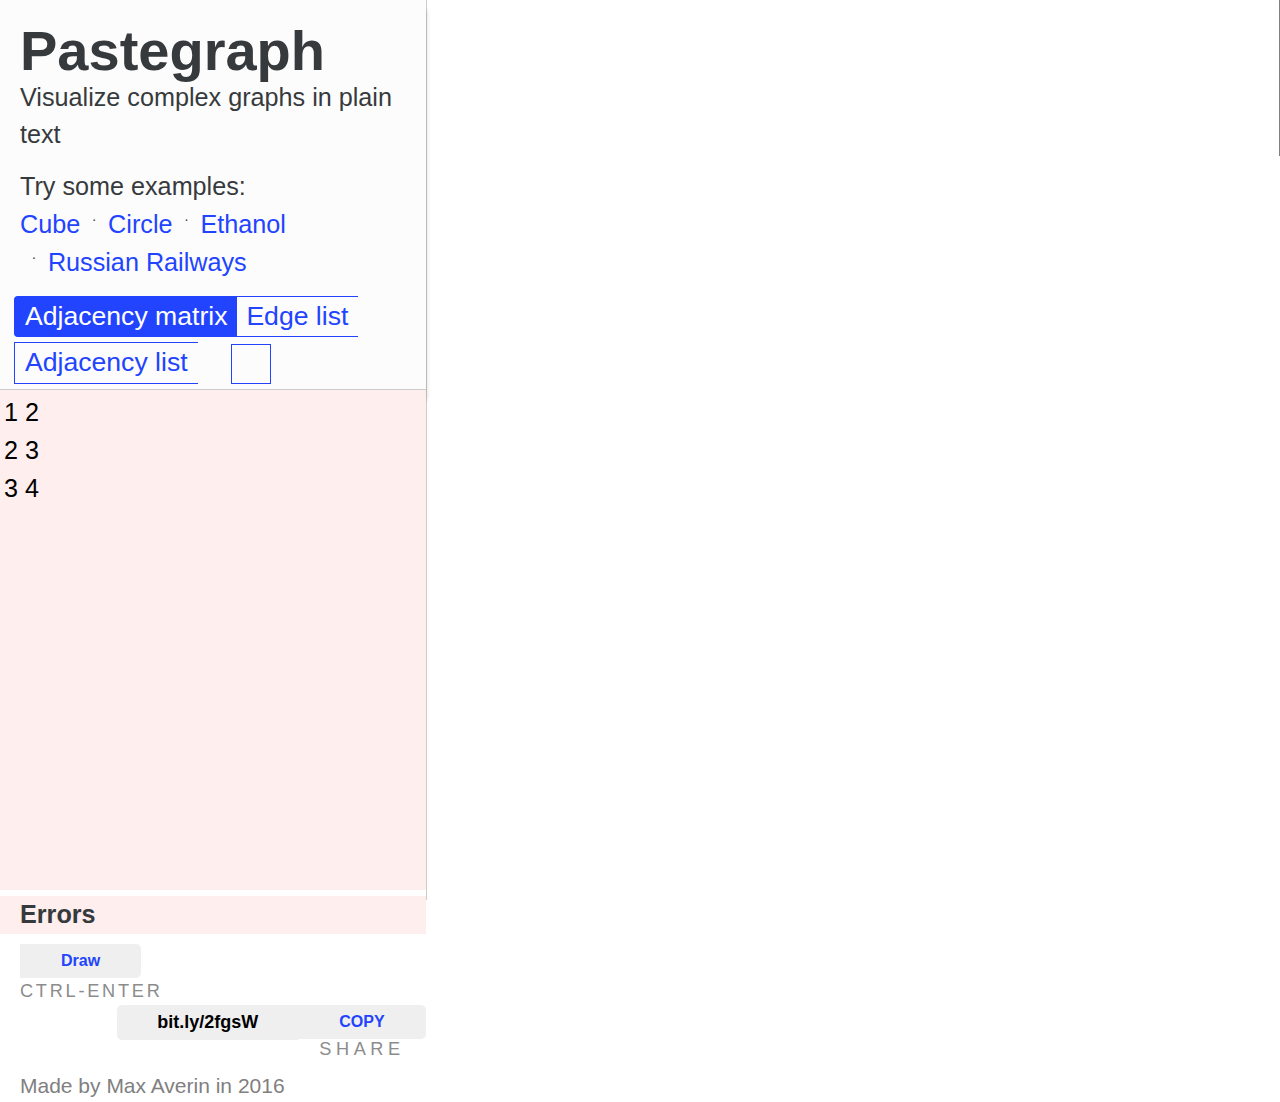
==== index2.html @ c8324295 "add arrow checkbox" ====
<!DOCTYPE html>
<html>
<head>
    <title>Pastegraph is a tool for plotting graph</title>
    <meta charset="utf-8"/>
    <title>Pastegraph - tool for plotting graph</title>

    <script src="js/jquery.js"></script>
    <script src="js/bootstrap.min.js"></script>
    <script src="js/springy.js"></script>
    <script src="js/springyui.js"></script>

    <script src="js/graphlogic.js"></script>
    <script src="js/ui.js"></script>

    <link rel="stylesheet" href="css/bootstrap.min.css">
    <link rel="stylesheet" href="main_index.css">


    <script>

            var newGraph = new Springy.Graph();


        var v1 = newGraph.newNode({label: '1'});
        var v2 = newGraph.newNode({label: '2'});
        var v3 = newGraph.newNode({label: '3'});
        var v4 = newGraph.newNode({label: '4'});

        newGraph.newEdge(v1, v2);
        newGraph.newEdge(v1, v3);
        newGraph.newEdge(v2, v3);
        newGraph.newEdge(v3, v4);

        if (newGraph !== undefined)
            var drawingGraph = $("#springydemo").springy({graph: newGraph});

    </script>
</head>

<body>

<div class="wrapper">

    <div class="content row-fluid">
        <div class="col-md-4">
            <div class="header">
                <div class="control-panel">
                    <h1>Pastegraph</h1>
                    <p style="margin-top: -10px;">Visualize complex graphs in plain text</p>
                    <div class="examples">
                        <p>Try some examples:</p>
                    </div>
                    <ul class="links">
                        <li class="links__list-item">
                            <a href="#">Cube</a>
                        </li>
                        <li class="links__list-item">
                            <a href="#">Circle</a>
                        </li>
                        <li class="links__list-item">
                            <a href="#">Ethanol</a>
                        </li>
                        <li class="links__list-item">
                            <a href="#">Russian Railways</a>
                        </li>
                    </ul>
                    <div class="input-row">
                        <input id="radio-input-1" type="radio" value="myValue 1" name="radio-group" checked>
                        <label for="radio-input-1" class="input-helper input-helper--radio">Adjacency matrix</label>

                        <input id="radio-input-2" type="radio" value="myValue 2" name="radio-group">
                        <label for="radio-input-2" class="input-helper input-helper--radio">Edge list</label>
                        <input id="radio-input-3" type="radio" value="myValue 3" name="radio-group">
                        <label for="radio-input-3" class="input-helper input-helper--radio">Adjacency list</label>

                        <input style="margin-left: 0px;" id="directional" type="checkbox">
                        <label style="margin-left: 0px;" for="directional" class="input-helper--checkbox"></label>
                    </div>



                </div>
            </div>
            <textarea>
1 2
2 3
3 4
            </textarea>
            <div style="padding-left: 20px;font-weight: bold; font-size: 1.8em;" id="error">
                Errors
            </div>
            <div style="padding-left: 20px;float: left;">
                <div width="40" style=" float: left;">
                    <button id="refresh" type="button" class="btn">
                        Draw
                    </button>
                    <div style="text-align: center; letter-spacing: .15em;font-size: 1.3em;color:#8c8c8c;font-weight: 500;">
                        CTRL-ENTER
                    </div>
                </div>
                <div style="margin-left: 20px;float: right;line-height: 1.5em;">
                    <div class="btn-text" style="float: left;">
                        bit.ly/2fgsW
                    </div>
                    <button id="get_link" type="button" class="btn" style="float:right;">
                        COPY
                    </button>
                    <div style="text-align: center; letter-spacing: .25em;font-size: 1.3em;color:#8c8c8c;font-weight: 500;">
                        SHARE
                    </div>
                </div>
            </div>

            <footer style="padding-left: 20px; padding-top: 10px;clear: left;color: grey;">
                <p>Made by Max Averin in 2016</p>
            </footer>
        </div>
        <div class="col-md-8">
            <canvas id="springydemo"></canvas>
        </div>

    </div>


</div>
</body>
</html>
---- main_index.css ----
* {
    margin: 0;
    padding: 0;
    box-sizing: border-box;
}

html,
body {
    height: 100%;
    width: 100%;
    font-size: 14px;
    font-family: Arial, Helvetica, sans-serif;
}

p {
    font-size: 1.8em;
}

.control-panel a {
    font-size: 1.8em;
    color: #24F;
}

.col-md-4 {
    border-right: 1px solid #ccc;
    height: 100vh;
    text-align: left;
    padding: 0px;

}

.col-md-8 {
    border-right: 1px solid grey;
}

h1 {
    font-size: 4em;
    font-weight: bold;
}

#springydemo {

}

.header {
    background-color: #FCFCFC;
    min-height: 250px;
    padding: 0px;
    margin-bottom: 0px;
    box-shadow: 0px 10px 5px 0px rgba(0, 0, 0, .2);
    z-index: 2;
    border-bottom: 1px solid #ccc;
}

.control-panel {
    padding-top: 20px;
    padding-left: 20px;
    line-height: 1.5;
}

.links {
    display: flex;
    flex-wrap: wrap;
    padding: 0;
}

.links__list-item {
    display: flex;

}

.links__list-item + .links__list-item::before {
    position: relative;
    content: ".";
    margin: 0 12px;
}

.examples p {
    padding: 0px;
    margin: 0px;
}

textarea {
    resize: none;
    width: 100%;
    height: 500px;
    padding: 4px;
    margin: 0px;
    background-color: #FEEEEE;
    border: 0px;
    font-size: 1.8em;
    outline: none;
    border: none;
    margin: 0px;
}

#error{
    margin: 0px;
    margin-bottom: 10px;
    background-color: #FEEEEE;
}

textarea:focus {
    border-bottom: 1px solid blue;
    border-top: 1px solid blue;
    border-right: 1px solid blue;
    border-left: none;
}

footer p {
    font-size: 1.5em;
    font-color: red;
}

/*
    CSS3 checkboxes
 */

.input-helper {
    position: relative;
    display: inline-block;
    margin-left: -6px;
    margin-bottom: 5px;
    font-size: 1.9em;
    padding: 10px;
}

.input-helper::before {
    content: '';
    display: block;
    position: absolute;
}

.input-helper--radio {
    padding: 0 4px;
    border: 1px solid #24F;
    border-right: none;
    color: #24F;
    padding: 0px 10px;
}

.input-helper:first-of-type {
    border-radius: 4px 0 0 4px;
}

.input-helper:last-of-type {
    border-radius: 0px 4px 4px 0px;
    border: 1px solid #24F;
}


input[type="radio"] {
    display: none;
    border: 1px solid black;
}

input[type="radio"]:checked + label {
    background-color: #24F;
    color: white;
}

/*
    Draw Button
*/

.btn {
    -webkit-border-radius: 0px 5px 5px 0px;
    -moz-border-radius: 0px 5px 5px 0px;
    border-radius: 0px 5px 5px 0px;
    font-family: Arial;
    font-weight: bold;
    color: #24F;
    line-height: 1.5em;
    font-size: 16px;
    background: #EFEFEF;
    padding: 4px 40px 4px 40px;
    text-decoration: none;
}

.btn:hover {
    background: #24F;
    color: white;
    text-decoration: none;
    outline: none;
}

.btn-text {
    -webkit-border-radius: 5px 0px 0px 5px;
    -moz-border-radius: 5px 0px 0px 5px;
    border-radius: 5px 0px 0px 5px;
    font-family: Arial;
    font-weight: bold;
    color: black;
    pointer-events: none;
    line-height: 1.5em;
    font-size: 18px;
    background: #EFEFEF;
    padding: 4px 40px 4px 40px;
    text-decoration: none;
    border: none;
}


/*
Checkboxes
*/


.input-helper--checkbox {
    position: relative;
    display: inline-block;

}



.input-helper--checkbox:before {
    left: 0;
    margin-left: 30px;
    margin-top: -20px;
    width: 40px;
    height: 40px;
    content: '';
    background: url(img/arrow.svg) no-repeat;
    background-size: 100%;
    display: block;
    position: absolute;
    border: 1px solid #24F;
}

input[type="checkbox"] {
    display: none;
}

input[type="checkbox"]:checked + label:before {
    background: #24F;
}
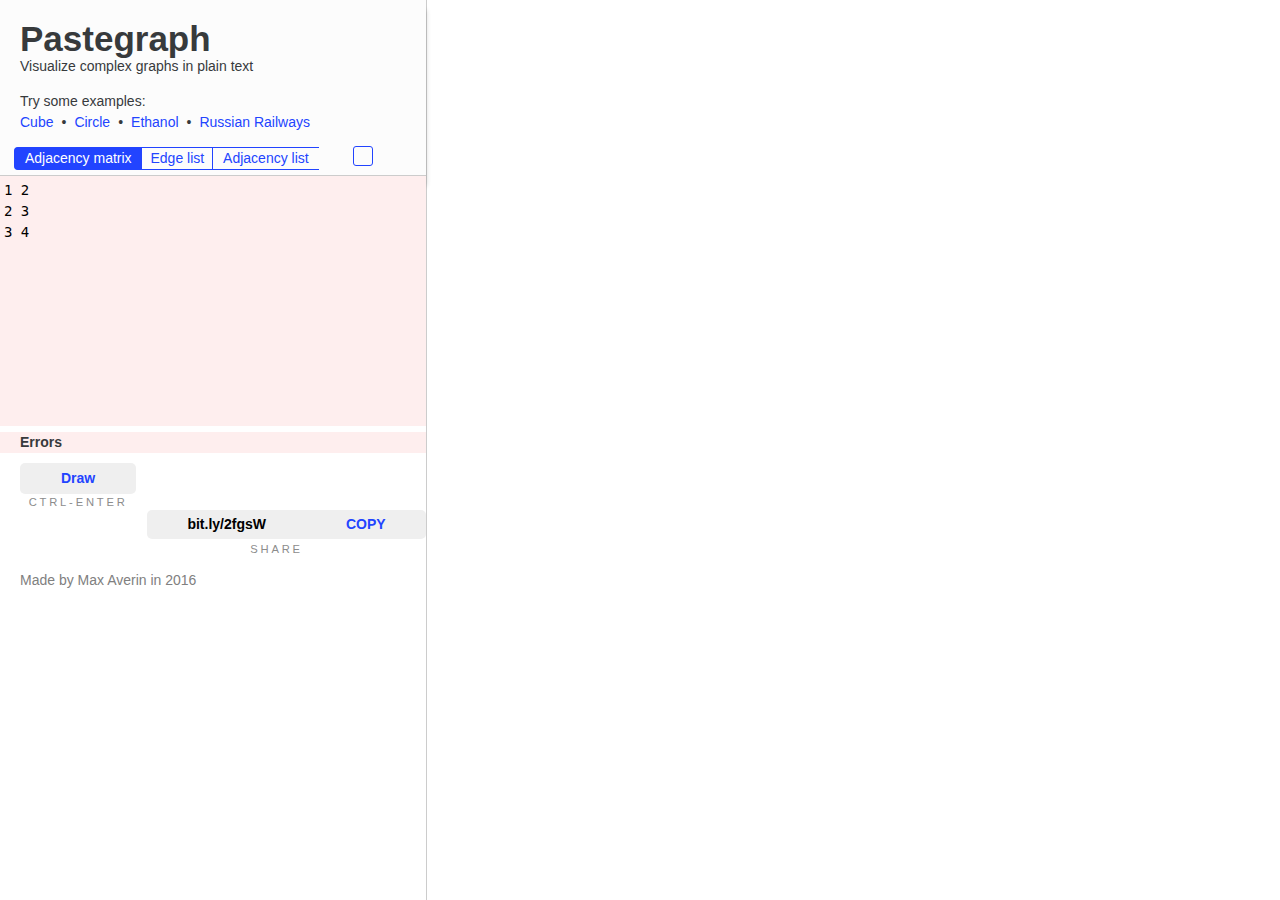
==== commit 9f29e224: "fix layout" ====
--- a/index2.html
+++ b/index2.html
@@ -87,7 +87,7 @@
 2 3
 3 4
             </textarea>
-            <div style="padding-left: 20px;font-weight: bold; font-size: 1.8em;" id="error">
+            <div style="padding-left: 20px;font-weight: bold; font-size: 1em;" id="error">
                 Errors
             </div>
             <div style="padding-left: 20px;float: left;">
@@ -95,18 +95,18 @@
                     <button id="refresh" type="button" class="btn">
                         Draw
                     </button>
-                    <div style="text-align: center; letter-spacing: .15em;font-size: 1.3em;color:#8c8c8c;font-weight: 500;">
+                    <div style="text-align: center; letter-spacing: .25em;font-size: 0.8em;color:#8c8c8c;font-weight: 500;">
                         CTRL-ENTER
                     </div>
                 </div>
-                <div style="margin-left: 20px;float: right;line-height: 1.5em;">
+                <div style="float: right;line-height: 1.5em;">
                     <div class="btn-text" style="float: left;">
                         bit.ly/2fgsW
                     </div>
-                    <button id="get_link" type="button" class="btn" style="float:right;">
+                    <button id="get_link" type="button" class="btn-right" style="float:right;">
                         COPY
                     </button>
-                    <div style="text-align: center; letter-spacing: .25em;font-size: 1.3em;color:#8c8c8c;font-weight: 500;">
+                    <div style="text-align: center; letter-spacing: .25em;font-size: 0.8em;color:#8c8c8c;font-weight: 500;">
                         SHARE
                     </div>
                 </div>
--- a/main_index.css
+++ b/main_index.css
@@ -13,11 +13,11 @@
 }
 
 p {
-    font-size: 1.8em;
+    font-size: 1em;
 }
 
 .control-panel a {
-    font-size: 1.8em;
+    font-size: 1em;
     color: #24F;
 }
 
@@ -29,12 +29,8 @@
 
 }
 
-.col-md-8 {
-    border-right: 1px solid grey;
-}
-
 h1 {
-    font-size: 4em;
+    font-size: 2.5em;
     font-weight: bold;
 }
 
@@ -44,7 +40,7 @@
 
 .header {
     background-color: #FCFCFC;
-    min-height: 250px;
+    min-height: 150px;
     padding: 0px;
     margin-bottom: 0px;
     box-shadow: 0px 10px 5px 0px rgba(0, 0, 0, .2);
@@ -71,8 +67,8 @@
 
 .links__list-item + .links__list-item::before {
     position: relative;
-    content: ".";
-    margin: 0 12px;
+    content: "•";
+    margin: 0 8px;
 }
 
 .examples p {
@@ -83,18 +79,20 @@
 textarea {
     resize: none;
     width: 100%;
-    height: 500px;
+    height: 250px;
     padding: 4px;
     margin: 0px;
     background-color: #FEEEEE;
     border: 0px;
-    font-size: 1.8em;
+    font-size: 1em;
+    font-family: monospace;
     outline: none;
     border: none;
     margin: 0px;
-}
-
-#error{
+    cursor: text
+}
+
+#error {
     margin: 0px;
     margin-bottom: 10px;
     background-color: #FEEEEE;
@@ -108,7 +106,7 @@
 }
 
 footer p {
-    font-size: 1.5em;
+    font-size: 1em;
     font-color: red;
 }
 
@@ -121,7 +119,8 @@
     display: inline-block;
     margin-left: -6px;
     margin-bottom: 5px;
-    font-size: 1.9em;
+    font-size: 1em;
+    cursor: pointer;
     padding: 10px;
 }
 
@@ -129,6 +128,7 @@
     content: '';
     display: block;
     position: absolute;
+
 }
 
 .input-helper--radio {
@@ -144,10 +144,10 @@
 }
 
 .input-helper:last-of-type {
+    margin-right: 10px;
     border-radius: 0px 4px 4px 0px;
     border: 1px solid #24F;
 }
-
 
 input[type="radio"] {
     display: none;
@@ -166,15 +166,16 @@
 .btn {
     -webkit-border-radius: 0px 5px 5px 0px;
     -moz-border-radius: 0px 5px 5px 0px;
-    border-radius: 0px 5px 5px 0px;
+    border-radius: 5px 5px 5px 5px;
     font-family: Arial;
     font-weight: bold;
     color: #24F;
     line-height: 1.5em;
-    font-size: 16px;
+    font-size: 1em;
     background: #EFEFEF;
     padding: 4px 40px 4px 40px;
     text-decoration: none;
+    cursor: pointer
 }
 
 .btn:hover {
@@ -193,38 +194,62 @@
     color: black;
     pointer-events: none;
     line-height: 1.5em;
-    font-size: 18px;
+    font-size: 1em;
+    margin-left: 20px;
     background: #EFEFEF;
     padding: 4px 40px 4px 40px;
     text-decoration: none;
     border: none;
 }
 
+
+
+
+.btn-right {
+    -webkit-border-radius: 0px 5px 5px 0px;
+    -moz-border-radius: 0px 5px 5px 0px;
+    border-radius: 0px 5px 5px 0px;
+    font-family: Arial;
+    font-weight: bold;
+    color: #24F;
+    line-height: 1.5em;
+    font-size: 1em;
+    background: #EFEFEF;
+    padding: 4px 40px 4px 40px;
+    text-decoration: none;
+    border: none;
+    cursor: pointer;
+}
+
+.btn-right:hover {
+    background: #24F;
+    color: white;
+    text-decoration: none;
+    outline: none;
+}
 
 /*
 Checkboxes
 */
 
-
 .input-helper--checkbox {
     position: relative;
     display: inline-block;
-
-}
-
-
+    cursor: pointer;
+}
 
 .input-helper--checkbox:before {
     left: 0;
     margin-left: 30px;
-    margin-top: -20px;
-    width: 40px;
-    height: 40px;
+    margin-top: -10px;
+    width: 20px;
+    height: 20px;
     content: '';
-    background: url(img/arrow.svg) no-repeat;
-    background-size: 100%;
+    background: url(img/arrow.svg) center center no-repeat;
+    background-size: 70%;
     display: block;
     position: absolute;
+    border-radius: 3px;
     border: 1px solid #24F;
 }
 
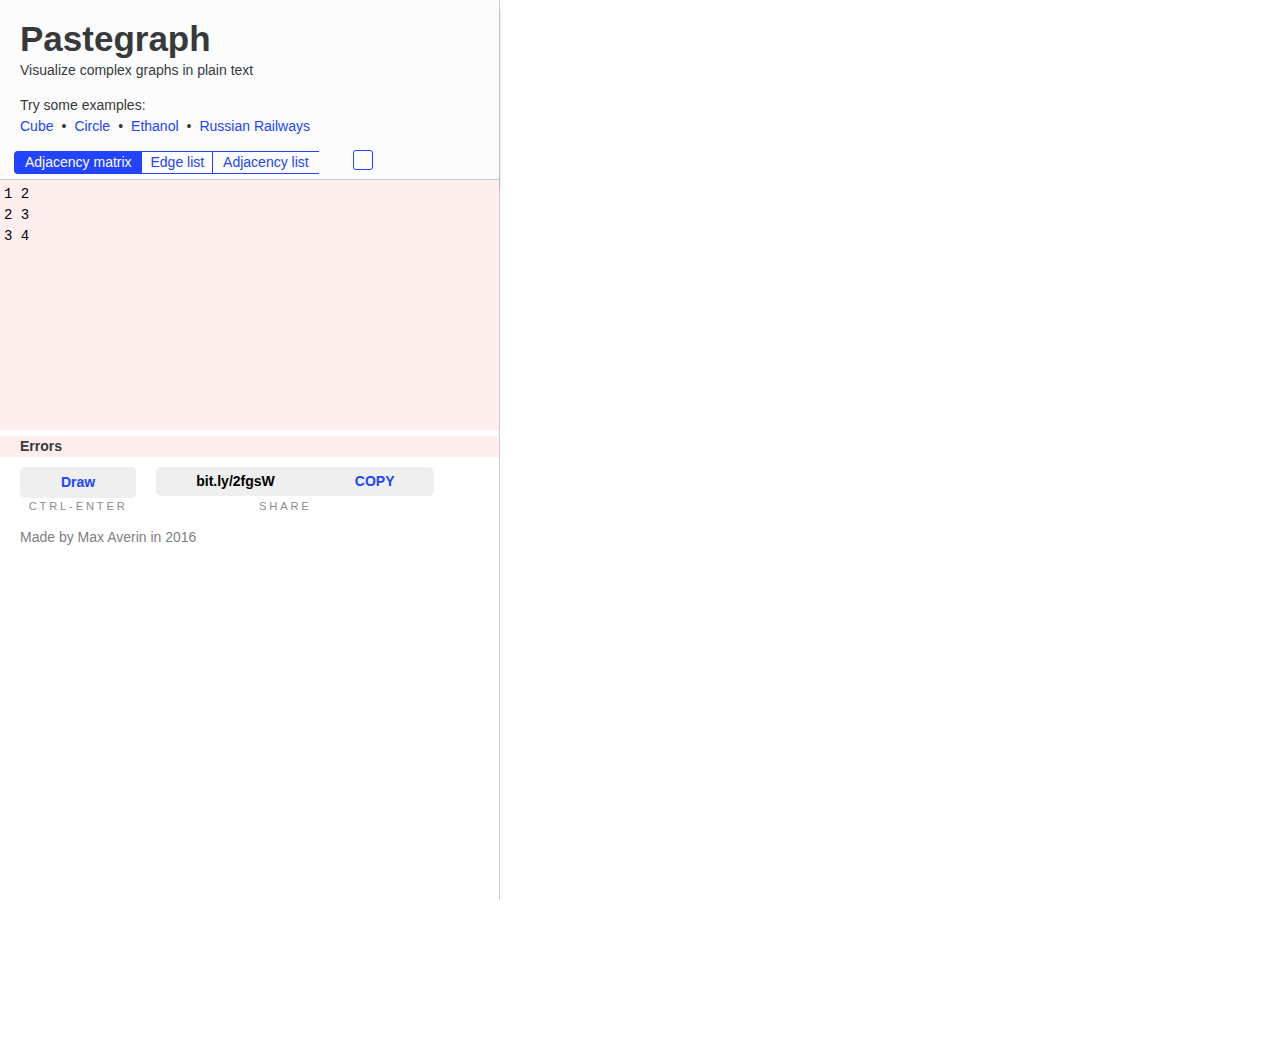
==== commit 7525b9d0: "small fixes" ====
--- a/index2.html
+++ b/index2.html
@@ -47,7 +47,7 @@
             <div class="header">
                 <div class="control-panel">
                     <h1>Pastegraph</h1>
-                    <p style="margin-top: -10px;">Visualize complex graphs in plain text</p>
+                    <p style="margin-top: -6px;">Visualize complex graphs in plain text</p>
                     <div class="examples">
                         <p>Try some examples:</p>
                     </div>
--- a/main_index.css
+++ b/main_index.css
@@ -26,7 +26,7 @@
     height: 100vh;
     text-align: left;
     padding: 0px;
-
+    min-width: 500px;
 }
 
 h1 {
